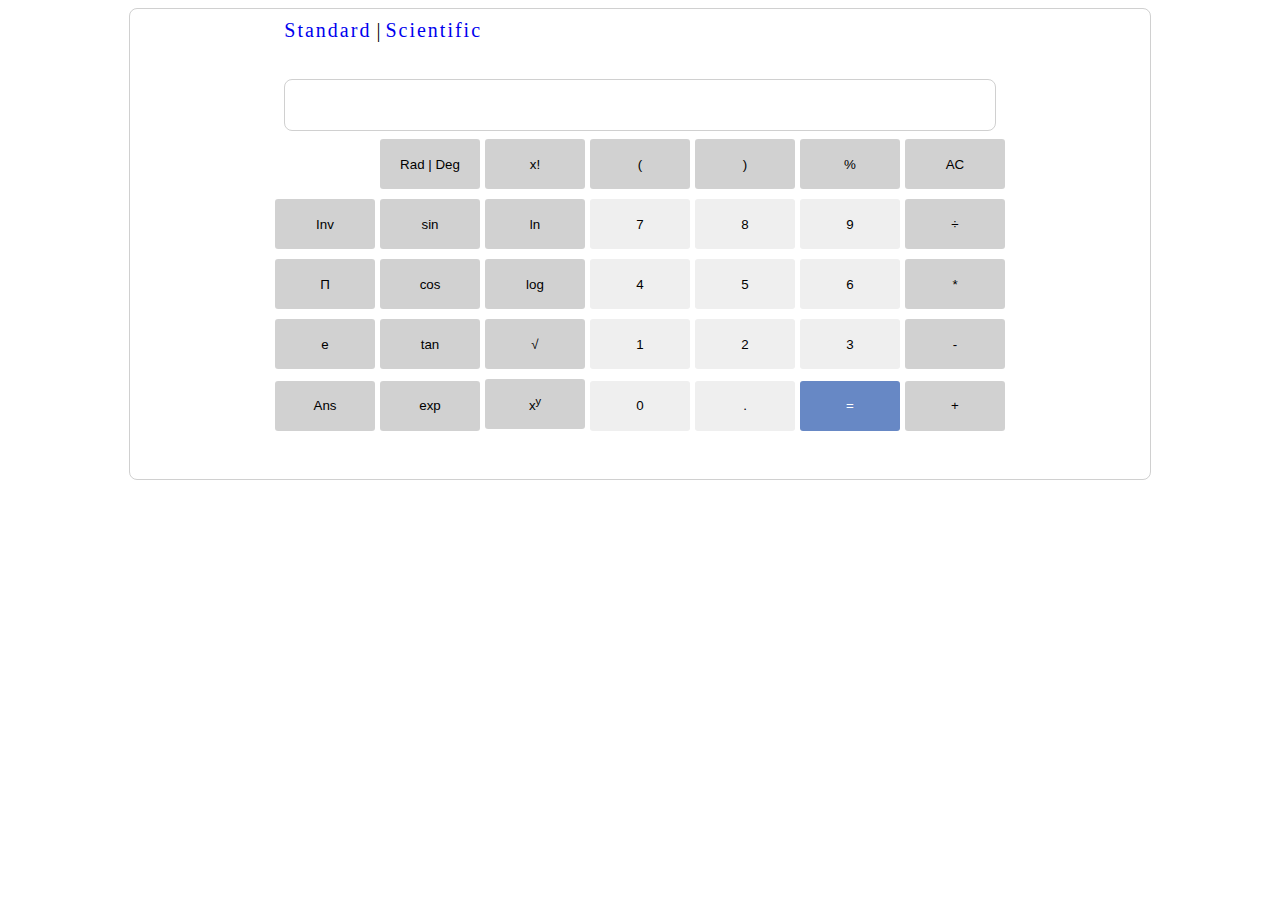
==== scientific.html @ 634b10c3 "moved html files" ====
<!DOCTYPE html>
<html lang="en">
<head>
    <meta charset="UTF-8">
    <meta name="viewport" content="width=device-width, initial-scale=1.0">
    <link rel="stylesheet" href="../css/styles-scientific.css">
    <title>Calculator Project</title>
</head>
<body>
    <div class="gridContainer">
         <div class="calcSwitch">
            <span><a href="./index.html" id="standardBtn">Standard</a></span><span>  |  </span><span><a href="./scientific.html" id="scientificBtn">Scientific</a></span>
        </div>
        <div class="display">
            <div class="previous-operand"></div>
            <div class="current-operand"></div>
        </div>
        <div class="first-row">
            <button id="r1-1">Hello :)</button>
            <button id="r1-2" class="data-operation">Rad <span>|</span> Deg</button>
            <button id="r1-3" class="data-operation">x!</button>
            <button id="r1-4" class="data-number">(</button>
            <button id="r1-5" class="data-number">)</button>
            <button id="r1-6">%</button>
            <button id="r1-7" class="data-all-clear">AC</button>
        </div>
        <div class="second-row">
            <button id="r2-1" class="data-operation">Inv</button>
            <button id="r2-2" class="data-operation">sin</button>
            <button id="r2-3" class="data-operation">ln</button>
            <button id="r2-4" class="data-number">7</button>
            <button id="r2-5" class="data-number">8</button>
            <button id="r2-6" class="data-number">9</button>
            <button id="r2-7" class="data-operation">÷</button>
        </div>
        <div class="third-row">
            <button id="r3-1" class="pi">&Pi;</button>
            <button id="r3-2" class="data-operation">cos</button>
            <button id="r3-3" class="data-operation">log</button>
            <button id="r3-4" class="data-number">4</button>
            <button id="r3-5" class="data-number">5</button>
            <button id="r3-6" class="data-number">6</button>
            <button id="r3-7" class="data-operation">*</button>
        </div>
        <div class="fourth-row">
            <button id="r4-1" class="data-operation">e</button>
            <button id="r4-2" class="data-operation">tan</button>
            <button id="r4-3" class="data-operation">√</button>
            <button id="r4-4" class="data-number">1</button>
            <button id="r4-5" class="data-number">2</button>
            <button id="r4-6" class="data-number">3</button>
            <button id="r4-7" class="data-operation">-</button>
        </div>
        <div class="fifth-row">
            <button id="r5-1" class="data-operation">Ans</button>
            <button id="r5-2" class="data-operation">exp</button>
            <button id="r5-3" class="data-operation">x<sup>y</sup></button>
            <button id="r5-4" class="data-number">0</button>
            <button id="r5-5" class="data-number">.</button>
            <button id="r5-6" class="data-equals">=</button>
            <button id="r5-7" class="data-operation">+</button>
        </div>
     </div>
     <script src="../js/script.js"></script>
</body>
</html>
---- css/styles-scientific.css ----
/* Grid only works for screens larger than 769px */

body {
    display: flex; 
    justify-content: center;
    align-content: center;
    font-size: 20px;
}

.gridContainer {
    display: grid;
    grid-template-columns: 1fr 1fr 1fr 1fr 1fr 1fr 1fr ;
    grid-template-rows: 50px 50px 50px 50px 50px 50px;
    grid-gap: 10px;
    height: 450px;
    width: 1000px;
    border: 1px solid rgba(161, 161, 161, 0.5);
    border-radius: 8px;
    padding: 10px;
}

.calcSwitch {
    grid-column-start: 2;
    grid-column-end: 6;
}

.display {
    grid-column-start: 2;
    grid-column-end: 7;
    height: 50px;
    border: 1px solid rgba(161, 161, 161, 0.5);
    border-radius: 8px;
    margin-bottom: 10px;
    display: flex;
    justify-content: flex-end;
    word-wrap: break-word;
    word-break: break-all;
}

.display .previous-operand {
    color: rgba(225, 225, 225, .75);
    font-size: 1.5rem;
}

.display .current-operand {
    color: white;
    font-size: 2rem;
}

.first-row, .second-row, .third-row, .fourth-row, .fifth-row {
    grid-column-start: 1;
    grid-column-end: 8;
    text-align: center;
}

#r1-1,
#r1-2,  
#r1-3, 
#r1-4, 
#r1-5, 
#r1-6, 
#r1-7, 
#r2-1, 
#r2-2, 
#r2-3, 
#r2-4, 
#r2-5, 
#r2-6,
#r2-7,
#r3-1, 
#r3-2, 
#r3-3, 
#r3-4, 
#r3-5,
#r3-6,
#r3-7,
#r4-1, 
#r4-2, 
#r4-3, 
#r4-4, 
#r4-5, 
#r4-6,
#r4-7,
#r5-1, 
#r5-2, 
#r5-3, 
#r5-4, 
#r5-5, 
#r5-6,
#r5-7 {
    width: 100px;
    height: 50px;
    border: transparent;
    border-radius: 3px;
}

#r1-1 {
    color: transparent;
    background-color: transparent;
}

/* Styling buttons darker grey */

#r1-2,  
#r1-3, 
#r1-4, 
#r1-5, 
#r1-6, 
#r1-7, 
#r2-1, 
#r2-2, 
#r2-3, 
#r2-7,
#r3-1, 
#r3-2, 
#r3-3, 
#r3-7,
#r4-1, 
#r4-2, 
#r4-3, 
#r4-7,
#r5-1, 
#r5-2, 
#r5-3, 
#r5-7  {
    background-color: rgba(189, 189, 189, 0.7)
}

#r5-6 {
    background-color: rgb(103, 136, 197);
    color: white;
}

#r1-2:hover, 
#r1-3:hover, 
#r1-4:hover, 
#r1-5:hover, 
#r1-6:hover, 
#r1-7:hover, 
#r2-1:hover, 
#r2-2:hover, 
#r2-3:hover, 
#r2-4:hover, 
#r2-5:hover, 
#r2-6:hover,
#r2-7:hover,
#r3-1:hover, 
#r3-2:hover, 
#r3-3:hover, 
#r3-4:hover, 
#r3-5:hover,
#r3-6:hover,
#r3-7:hover,
#r4-1:hover, 
#r4-2:hover, 
#r4-3:hover, 
#r4-4:hover, 
#r4-5:hover, 
#r4-6:hover,
#r4-7:hover,
#r5-1:hover, 
#r5-2:hover, 
#r5-3:hover, 
#r5-4:hover, 
#r5-5:hover, 
#r5-6:hover,
#r5-7:hover {
    opacity: 70%;
}

a {
    text-decoration: none;
    letter-spacing: 2px;
}

a:hover {
    color: rgb(104, 41, 41);
}
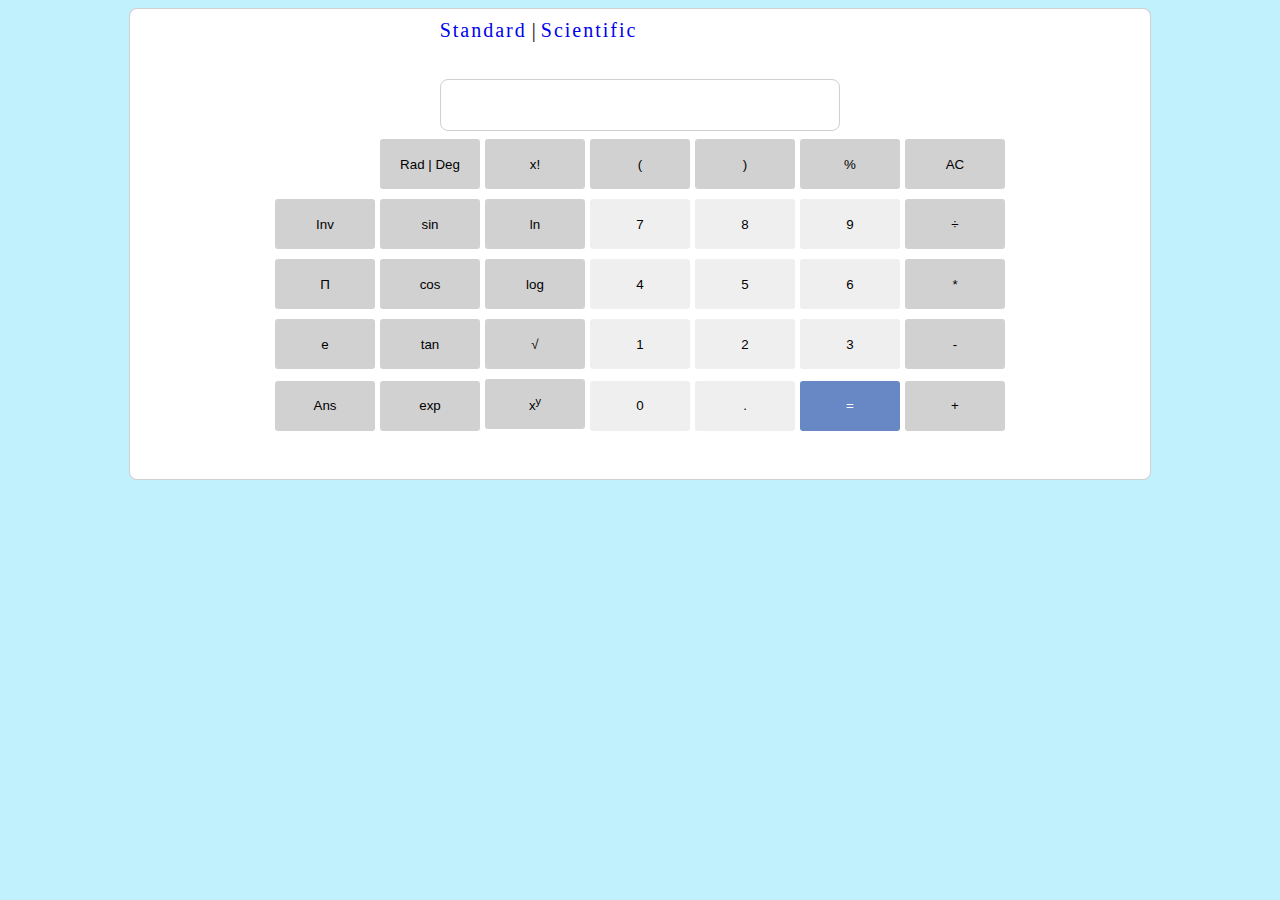
==== commit 4dd0dfdb: "change path" ====
--- a/scientific.html
+++ b/scientific.html
@@ -4,13 +4,13 @@
 <head>
     <meta charset="UTF-8">
     <meta name="viewport" content="width=device-width, initial-scale=1.0">
-    <link rel="stylesheet" href="../css/styles-scientific.css">
+    <link rel="stylesheet" href="styles-scientific.css">
     <title>Calculator Project</title>
 </head>
 <body>
     <div class="gridContainer">
          <div class="calcSwitch">
-            <span><a href="./index.html" id="standardBtn">Standard</a></span><span>  |  </span><span><a href="./scientific.html" id="scientificBtn">Scientific</a></span>
+            <span><a href="index.html" id="standardBtn">Standard</a></span><span>  |  </span><span><a href="scientific.html" id="scientificBtn">Scientific</a></span>
         </div>
         <div class="display">
             <div class="previous-operand"></div>
@@ -62,6 +62,6 @@
             <button id="r5-7" class="data-operation">+</button>
         </div>
      </div>
-     <script src="../js/script.js"></script>
+     <script src="script.js"></script>
 </body>
 </html>--- a/styles-scientific.css
+++ b/styles-scientific.css
@@ -0,0 +1,182 @@
+/* Grid only works for screens larger than 769px */
+
+body {
+    background-color: rgba(172, 236, 252, 0.75);
+    display: flex; 
+    justify-content: center;
+    align-content: center;
+    font-size: 20px;
+}
+
+.gridContainer {
+    background-color: white;
+    display: grid;
+    grid-template-columns: repeat(minmax((7, .5fr)(7, 1fr)));
+    grid-template-rows: repeat(6, 50px);
+    grid-gap: 10px;
+    grid-auto-flow: dense;
+    height: 450px;
+    width: 1000px;
+    border: 1px solid rgba(161, 161, 161, 0.5);
+    border-radius: 8px;
+    padding: 10px;
+}
+
+.calcSwitch {
+    grid-column-start: 2;
+    grid-column-end: 6;
+}
+
+.display {
+    grid-column-start: 2;
+    grid-column-end: 7;
+    height: 50px;
+    border: 1px solid rgba(161, 161, 161, 0.5);
+    border-radius: 8px;
+    margin-bottom: 10px;
+    display: flex;
+    justify-content: flex-end;
+    word-wrap: break-word;
+    word-break: break-all;
+}
+
+.display .previous-operand {
+    color: rgba(225, 225, 225, .75);
+    font-size: 1.5rem;
+}
+
+.display .current-operand {
+    color: rgb(140,140,140);
+    font-size: 2rem;
+}
+
+.first-row, .second-row, .third-row, .fourth-row, .fifth-row {
+    grid-column-start: 1;
+    grid-column-end: 8;
+    object-fit: cover;
+    text-align: center;
+}
+
+#r1-1,
+#r1-2,  
+#r1-3, 
+#r1-4, 
+#r1-5, 
+#r1-6, 
+#r1-7, 
+#r2-1, 
+#r2-2, 
+#r2-3, 
+#r2-4, 
+#r2-5, 
+#r2-6,
+#r2-7,
+#r3-1, 
+#r3-2, 
+#r3-3, 
+#r3-4, 
+#r3-5,
+#r3-6,
+#r3-7,
+#r4-1, 
+#r4-2, 
+#r4-3, 
+#r4-4, 
+#r4-5, 
+#r4-6,
+#r4-7,
+#r5-1, 
+#r5-2, 
+#r5-3, 
+#r5-4, 
+#r5-5, 
+#r5-6,
+#r5-7 {
+    width: 100px;
+    height: 50px;
+    border: transparent;
+    border-radius: 3px;
+}
+
+#r1-1 {
+    color: transparent;
+    background-color: transparent;
+}
+
+/* Styling buttons darker grey */
+
+#r1-2,  
+#r1-3, 
+#r1-4, 
+#r1-5, 
+#r1-6, 
+#r1-7, 
+#r2-1, 
+#r2-2, 
+#r2-3, 
+#r2-7,
+#r3-1, 
+#r3-2, 
+#r3-3, 
+#r3-7,
+#r4-1, 
+#r4-2, 
+#r4-3, 
+#r4-7,
+#r5-1, 
+#r5-2, 
+#r5-3, 
+#r5-7  {
+    background-color: rgba(189, 189, 189, 0.7)
+}
+
+#r5-6 {
+    background-color: rgb(103, 136, 197);
+    color: white;
+}
+
+#r1-2:hover, 
+#r1-3:hover, 
+#r1-4:hover, 
+#r1-5:hover, 
+#r1-6:hover, 
+#r1-7:hover, 
+#r2-1:hover, 
+#r2-2:hover, 
+#r2-3:hover, 
+#r2-4:hover, 
+#r2-5:hover, 
+#r2-6:hover,
+#r2-7:hover,
+#r3-1:hover, 
+#r3-2:hover, 
+#r3-3:hover, 
+#r3-4:hover, 
+#r3-5:hover,
+#r3-6:hover,
+#r3-7:hover,
+#r4-1:hover, 
+#r4-2:hover, 
+#r4-3:hover, 
+#r4-4:hover, 
+#r4-5:hover, 
+#r4-6:hover,
+#r4-7:hover,
+#r5-1:hover, 
+#r5-2:hover, 
+#r5-3:hover, 
+#r5-4:hover, 
+#r5-5:hover, 
+#r5-6:hover,
+#r5-7:hover {
+    opacity: 70%;
+}
+
+a {
+    text-decoration: none;
+    letter-spacing: 2px;
+}
+
+a:hover {
+    color: rgb(104, 41, 41);
+}